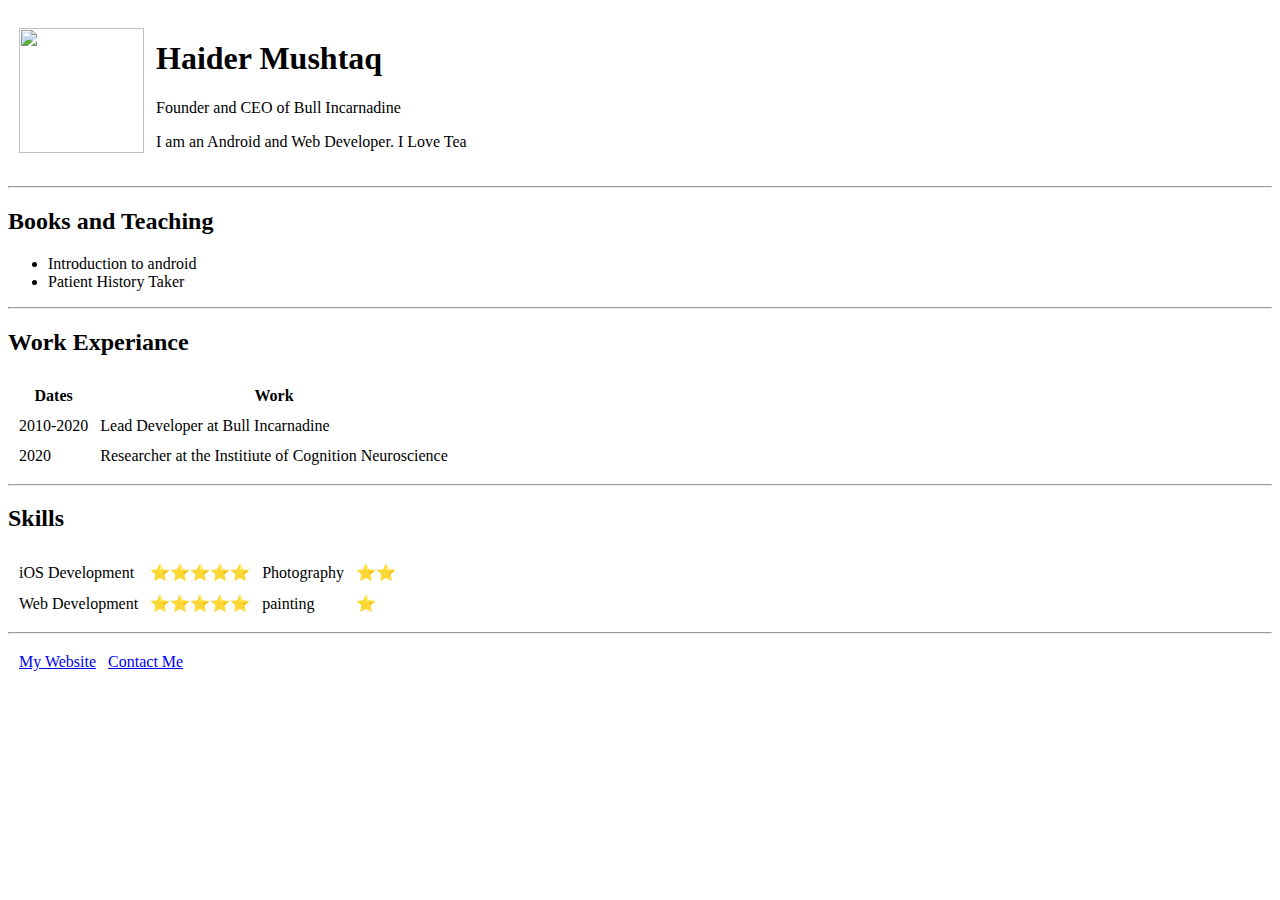
==== index.html @ 7f73b63e "Add initial cv website files" ====
<!DOCTYPE html>
<head>
    <title>Haider Mushtaq</title>

</head>
<body>
    <table cellspacing="10">
        <tr>
            <td>
                <img src="https://secure.gravatar.com/avatar/58aa51934823bc03397b1ff889b8bba7?s=640&r=g"
                height="125"
                width="125">
            </td>
            <td>
                <h1>Haider Mushtaq</h1>
                <p>Founder and CEO of Bull Incarnadine</p>
                <p>I am an Android and Web Developer. I Love Tea</p>
            </td>
        </tr>
    </table>
    
    
    
    <hr>
    <h2>Books and Teaching</h2>
    <ul>
        <li>Introduction to android</li>
        <li>Patient History Taker</li>
    </ul>
    <hr>
    <h2>Work Experiance</h2>
    <table cellspacing="10">
        <thead>
            <tr>
                <th>
                Dates
                </th>
                <th>Work</th>
            </tr>
            
        </thead>
        <tbody>
        <tr>
            <td>2010-2020</td>
            <td>Lead Developer at Bull Incarnadine</td>
        </tr>
        <tr>
            <td>2020</td>
            <td>Researcher at the Institiute of Cognition Neuroscience</td>
        </tr>
    </tbody>
    </table>
    <hr>
    <h2>Skills</h2>
    <table cellspacing="10">
        <tbody>
            <tr>
                <td>iOS Development</td>
                <td>⭐️⭐️⭐️⭐️⭐️</td>
                <td>Photography</td>
                <td>⭐️⭐️</td>
            </tr>
            <tr>
                <td>Web Development</td>
                <td>⭐️⭐️⭐️⭐️⭐️</td>
                <td>painting</td>
                <td>⭐️</td>
            </tr>
        </tbody>
    </table>
    <hr>
<table cellspacing="10">
    <tr>
        <td>
        <a href="https://www.haidermushtaq.com">My Website</a>
        </td>
        <td>
            <a href="contact.html">Contact Me</a>
        </td>
    </tr>
</table>
    
    

</body>
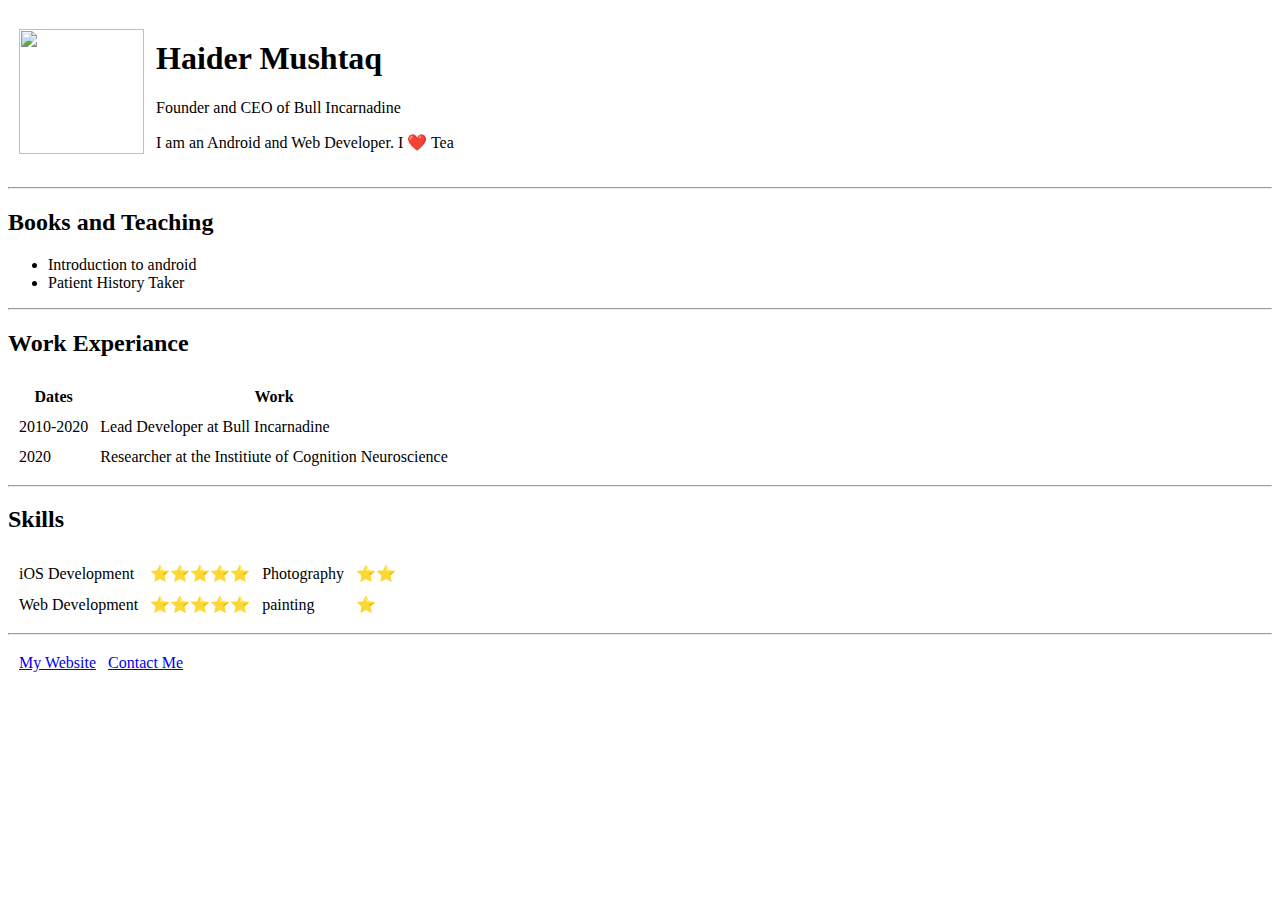
==== commit e6b05fb3: "❤️" ====
--- a/index.html
+++ b/index.html
@@ -14,7 +14,7 @@
             <td>
                 <h1>Haider Mushtaq</h1>
                 <p>Founder and CEO of Bull Incarnadine</p>
-                <p>I am an Android and Web Developer. I Love Tea</p>
+                <p>I am an Android and Web Developer. I ❤️ Tea</p>
             </td>
         </tr>
     </table>
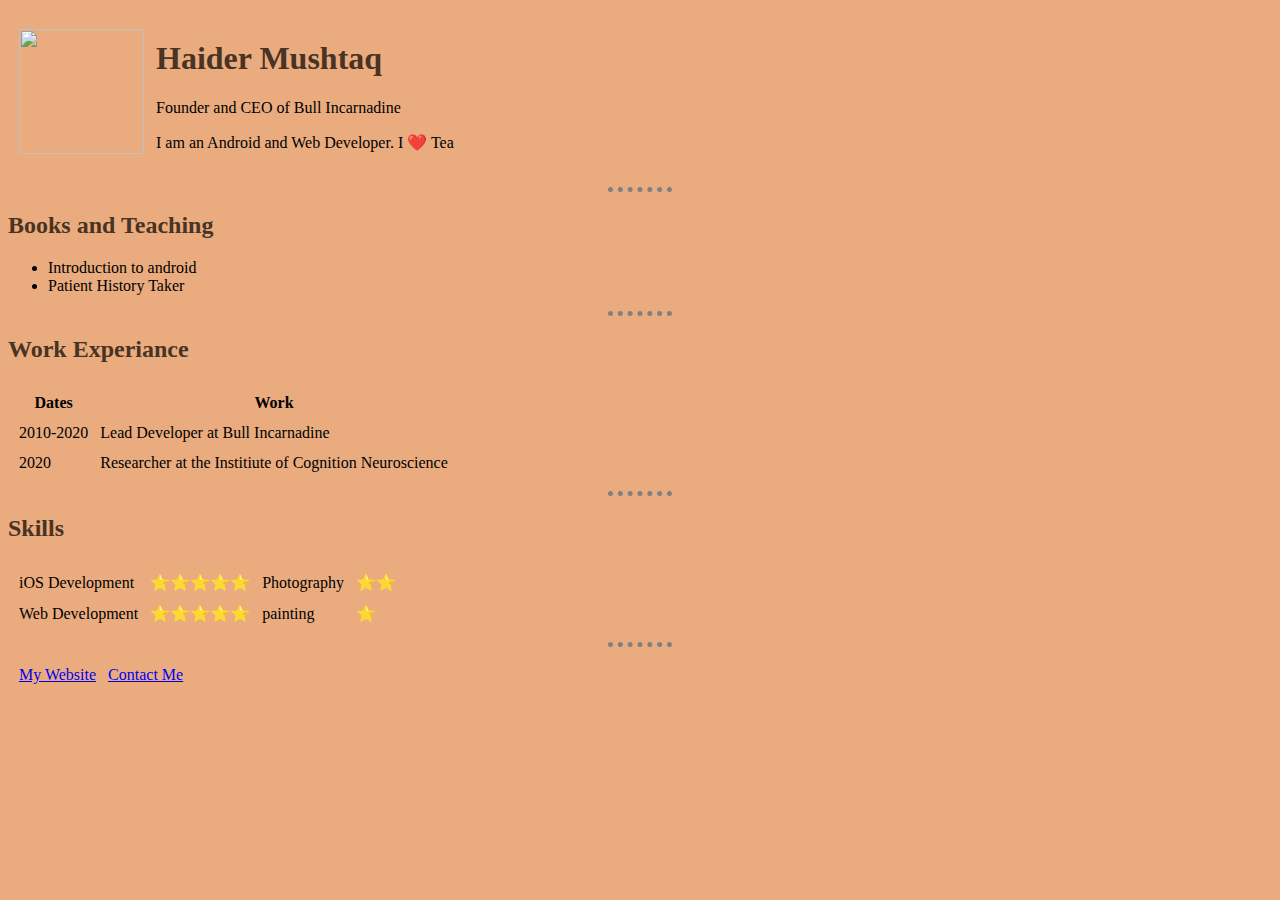
==== commit 25f8fc7a: "added Second Task" ====
--- a/index.html
+++ b/index.html
@@ -2,8 +2,10 @@
 <head>
     <title>Haider Mushtaq</title>
 
+ <link href="css/styles.css" rel="stylesheet">
+
 </head>
-<body>
+<body >
     <table cellspacing="10">
         <tr>
             <td>
--- a/css/styles.css
+++ b/css/styles.css
@@ -0,0 +1,19 @@
+body{
+    background-color: #eaac7f;
+}
+
+hr{
+    
+    border-style: none;
+    border-top-style: dotted;
+    width: 5%;
+    border-width: 5px;
+    border-color:gray;
+}
+
+h1{
+    color: #493323;
+}
+h2{
+    color: #493323;
+}